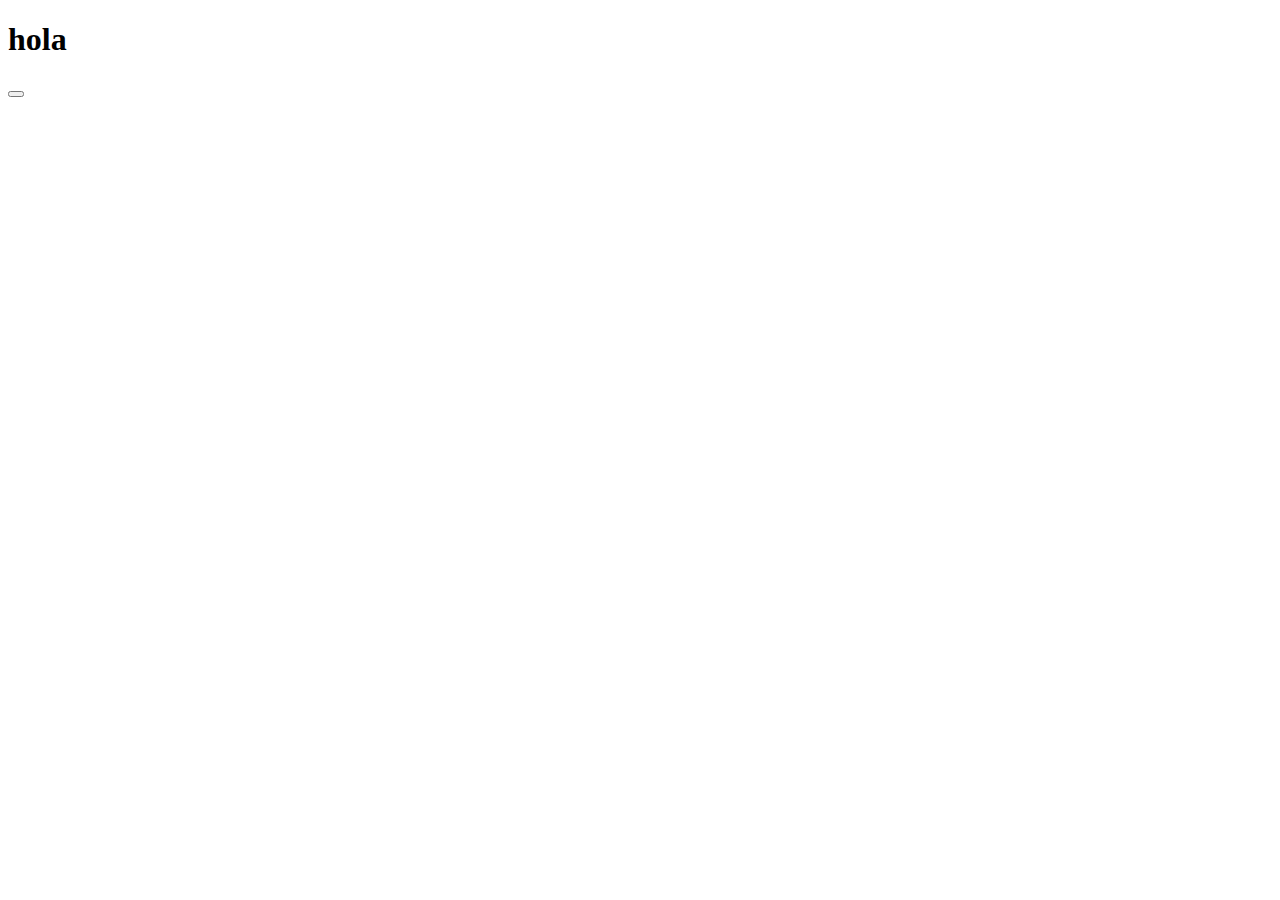
==== carrito/carrito.html @ d58e13d1 "se agrego el carrito" ====
<!DOCTYPE html>
<html lang="en">
<head>
    <meta charset="UTF-8">
    <meta name="viewport" content="width=device-width, initial-scale=1.0">
    <title>Document</title>
</head>
<body>
    <h1>hola</h1>
    <button></button>
</body>
</html>
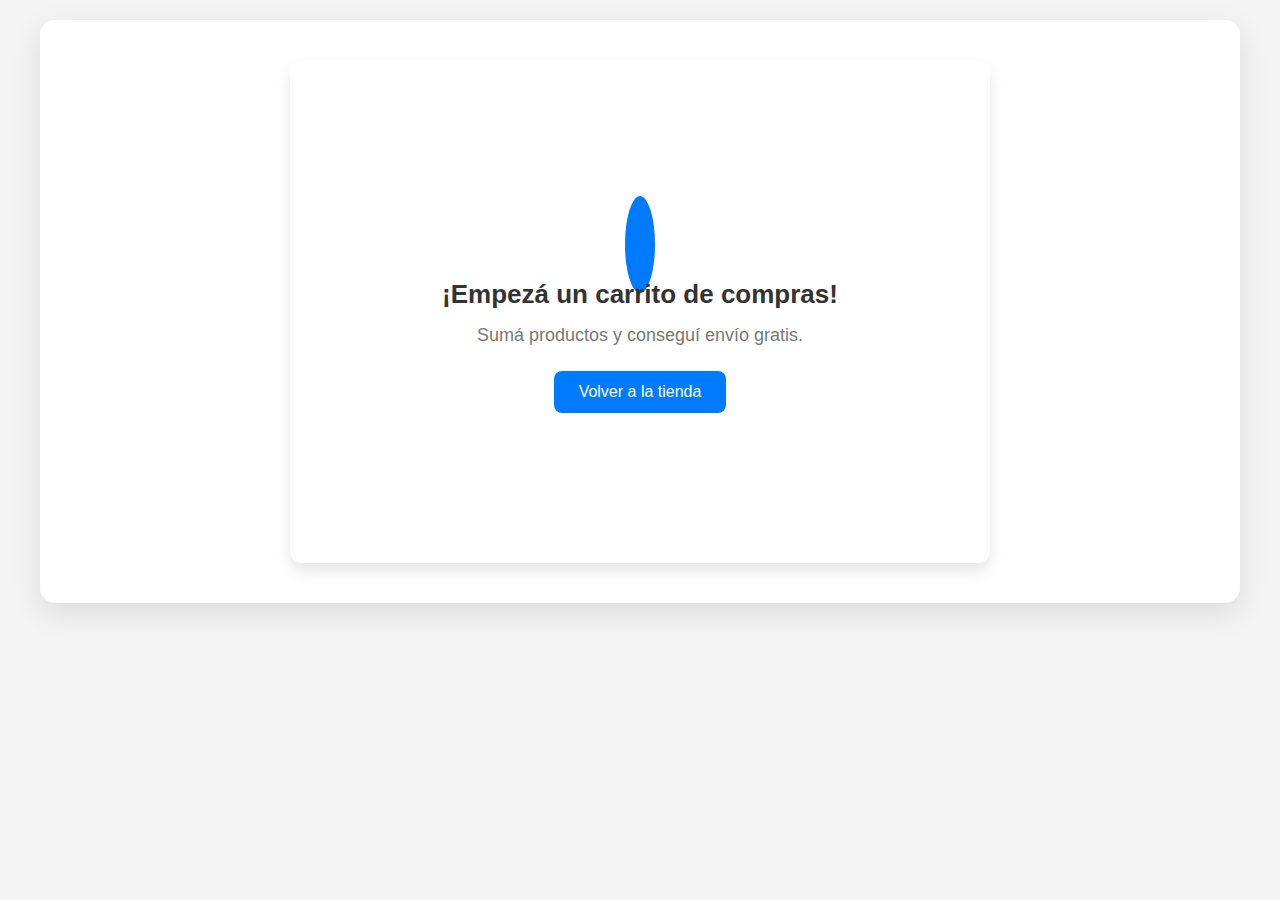
==== commit 67b9cf32: "mejoras en el diseño del carrito" ====
--- a/carrito/carrito.html
+++ b/carrito/carrito.html
@@ -1,12 +1,136 @@
 <!DOCTYPE html>
 <html lang="en">
+
 <head>
     <meta charset="UTF-8">
     <meta name="viewport" content="width=device-width, initial-scale=1.0">
+    <link rel="stylesheet" href="../estilos//carrito.css" />
     <title>Document</title>
 </head>
+
 <body>
-    <h1>hola</h1>
-    <button></button>
+
+    <main>
+        <div class="contenedor-carrito">
+            <div class="mini-menu">
+                <div id="carrito-vacio" class="menu">
+                <i class="fa-solid fa-bag-shopping"></i>
+                <h2 class="titulo-principal">¡Empezá un carrito de compras!</h2>
+                <p class="carrito-vacio">Sumá productos y conseguí envío gratis.</p>
+                <a class="tienda" href="../index.html">Volver a la tienda</a>
+            </div>
+            </div>
+            
+        
+            <div id="carrito-productos" class="carrito-productos disabled">
+                <div class="carrito-producto">
+                    <img src="https://http2.mlstatic.com/D_NQ_NP_921195-MLA74420606310_022024-O.webp" alt="">
+                    <div class="carrito-producto-titulo">
+                        <small>Titulo</small>
+                        <h3>Celular</h3>
+                    </div>
+                    <div class="carrito-producto-cantidad">
+                        <small>Cantidad</small>
+                        <div class="cantidad">
+                            <button class="menos">-</button>
+                            <p>1</p>
+                            <button class="mas">+</button>
+                        </div>
+                    </div>
+                    <div class="carrito-producto-precio">
+                        <small>Precio</small>
+                        <p>$1000</p>
+                    </div>
+                    <div class="carrito-producto-subtotal">
+                        <small>Subtotal</small>
+                        <p>$1000</p>
+                    </div>
+                    <button class="carrito-producto-eliminar"><i class="fa-solid fa-trash"></i></button>
+                </div>
+                <div class="carrito-producto">
+                    <img src="https://http2.mlstatic.com/D_NQ_NP_921195-MLA74420606310_022024-O.webp" alt="">
+                    <div class="carrito-producto-titulo">
+                        <small>Titulo</small>
+                        <h3>Celular</h3>
+                    </div>
+                    <div class="carrito-producto-cantidad">
+                        <small>Cantidad</small>
+                        <div class="cantidad">
+                            <button class="menos">-</button>
+                            <p>1</p>
+                            <button class="mas">+</button>
+                        </div>
+                    </div>
+                    <div class="carrito-producto-precio">
+                        <small>Precio</small>
+                        <p>$1000</p>
+                    </div>
+                    <div class="carrito-producto-subtotal">
+                        <small>Subtotal</small>
+                        <p>$1000</p>
+                    </div>
+                    <button class="carrito-producto-eliminar"><i class="fa-solid fa-trash"></i></button>
+                </div>
+                <div class="carrito-producto">
+                    <img src="https://http2.mlstatic.com/D_NQ_NP_921195-MLA74420606310_022024-O.webp" alt="">
+                    <div class="carrito-producto-titulo">
+                        <small>Titulo</small>
+                        <h3>Celular</h3>
+                    </div>
+                    <div class="carrito-producto-cantidad">
+                        <small>Cantidad</small>
+                        <div class="cantidad">
+                            <button class="menos">-</button>
+                            <p>1</p>
+                            <button class="mas">+</button>
+                        </div>
+                    </div>
+                    <div class="carrito-producto-precio">
+                        <small>Precio</small>
+                        <p>$1000</p>
+                    </div>
+                    <div class="carrito-producto-subtotal">
+                        <small>Subtotal</small>
+                        <p>$1000</p>
+                    </div>
+                    <button class="carrito-producto-eliminar"><i class="fa-solid fa-trash"></i></button>
+                </div>
+            </div>
+            <div id="carrito-acciones" class="carrito-acciones disabled">
+                <div class="carrito-acciones-izquierda">
+                    <button class="carrito-acciones-vaciar">Vaciar carrito</button>
+                </div>
+                <div class="carrito-acciones-derecha">
+                    <div class="carrito-acciones-total">
+                        <p>Total:</p>
+                        <p id="total">$3000</p>
+                    </div>
+                    <button class="carrito-acciones-comprar">Comprar ahora</button>
+                </div>
+            </div>
+
+            <p class="carrito-comprado disabled">Gracias por tu compra!!!</p>
+        </div>
+        
+    </main>
+
+    <script src="../carpeta js/carrito.js"></script>
+    <script src="https://kit.fontawesome.com/22ace3808f.js" crossorigin="anonymous"></script>
 </body>
-</html>+
+</html>
+
+
+
+    <!-- 
+<i class="fa-solid fa-bag-shopping"></i>
+                <h2 class="titulo-principal">¡Empezá un carrito de compras!</h2>
+                <p class="carrito-vacio">Sumá productos y conseguí envío gratis.</p>
+                <a class="tienda" href="../index.html">Volver a la tienda</a>
+
+<button class="carrito-producto-eliminar"><i class="fa-solid fa-trash"></i></button>
+
+
+
+    -->
+
--- a/estilos/carrito.css
+++ b/estilos/carrito.css
@@ -0,0 +1,244 @@
+*{
+    margin: 0;
+    padding: 0;
+    box-sizing: border-box;
+    font-size: 20px;
+}
+
+body {
+    font-family: 'Arial', sans-serif;
+    background-color: #f4f4f4;
+    margin: 0;
+    padding: 0;
+}
+
+.contenedor-carrito {
+    max-width: 1200px;
+    margin: 20px auto;
+    padding: 20px;
+    background-color: #ffffff;
+    border-radius: 15px;
+    box-shadow: 0px 10px 30px rgba(0, 0, 0, 0.1);
+    text-align: center;
+}
+
+.mini-menu {
+    display: flex;
+    justify-content: center;
+    align-items: center;
+    width: 100%;
+    padding: 20px;
+}
+
+.menu {
+    max-width: 700px; /* Ajusta el ancho según tus necesidades */
+    width: 100%;
+    padding: 150px;
+    background-color: #ffffff;
+    border-radius: 12px;
+    box-shadow: 0px 8px 16px rgba(0, 0, 0, 0.1);
+    text-align: center;
+    position: relative;
+    overflow: hidden;
+}
+
+.menu::before {
+    content: '';
+    position: absolute;
+    top: -30px;
+    left: -30px;
+    width: calc(100% + 60px);
+    height: calc(100% + 60px);
+    background: linear-gradient(135deg, #ff6f61, #ffb74d);
+    border-radius: 20px;
+    z-index: -1;
+    filter: blur(40px);
+}
+
+.fa-bag-shopping {
+    font-size: 60px;
+    color: #ffffff;
+    background-color: #007bff; /* Color azul vibrante */
+    border-radius: 50%;
+    padding: 15px;
+    margin-bottom: 20px;
+}
+
+.titulo-principal {
+    font-size: 26px;
+    color: #333;
+    margin-bottom: 15px;
+    font-weight: 700;
+}
+
+.carrito-vacio {
+    font-size: 18px;
+    color: #777;
+    margin-bottom: 25px;
+}
+
+.tienda {
+    display: inline-block;
+    padding: 12px 25px;
+    background-color: #007bff;
+    color: #ffffff;
+    text-decoration: none;
+    border-radius: 8px;
+    font-size: 16px;
+    transition: background-color 0.3s ease, transform 0.3s ease;
+}
+
+.tienda:hover {
+    background-color: #0056b3;
+    transform: translateY(-2px);
+}
+
+.tienda:active {
+    transform: translateY(1px);
+}
+/*carrito-productos */
+
+.carrito-productos {
+    display: flex;
+    flex-direction: column;
+    gap: 20px;
+}
+
+.carrito-producto {
+    display: flex;
+    align-items: center;
+    justify-content: space-between;
+    padding: 15px;
+    background-color: white;
+    border-radius: 10px;
+    box-shadow: 0 2px 4px rgba(0, 0, 0, 0.1);
+}
+
+.carrito-producto img {
+    max-width: 80px;
+    margin-right: 20px;
+}
+
+.carrito-producto-info {
+    display: flex;
+    flex: 1;
+    justify-content: space-between;
+    align-items: center;
+}
+
+.carrito-producto-titulo h3 {
+    margin: 0;
+    color: #333;
+}
+
+.carrito-producto-cantidad, 
+.carrito-producto-precio, 
+.carrito-producto-subtotal {
+    display: flex;
+    flex-direction: column;
+    align-items: center;
+}
+
+.cantidad {
+    display: flex;
+    align-items: center;
+    gap: 10px;
+}
+
+button.menos, button.mas {
+    padding: 5px 10px;
+    border: none;
+    background-color: #007bff;
+    color: white;
+    border-radius: 5px;
+    cursor: pointer;
+}
+
+button.menos:hover, button.mas:hover {
+    background-color: #0056b3;
+}
+
+button.carrito-producto-eliminar {
+    background-color: transparent;
+    border: none;
+    color: red;
+    font-size: 18px;
+    cursor: pointer;
+}
+
+button.carrito-producto-eliminar:hover {
+    color: darkred;
+}
+
+/*carrito-acciones*/
+
+.carrito-acciones {
+    display: flex;
+    justify-content: space-between;
+    align-items: center;
+    padding: 20px;
+    background-color: #f8f9fa;
+    border-top: 2px solid #ddd;
+    border-radius: 0 0 15px 15px;
+    box-shadow: 0 -5px 15px rgba(0, 0, 0, 0.1);
+    margin-top: 30px;
+}
+
+.carrito-acciones-izquierda {
+    flex: 1;
+}
+
+.carrito-acciones-derecha {
+    display: flex;
+    align-items: center;
+    justify-content: flex-end;
+    flex: 2;
+}
+
+.carrito-acciones-total {
+    display: flex;
+    align-items: center;
+    margin-right: 20px;
+    font-size: 18px;
+    font-weight: bold;
+    color: #333;
+}
+
+#total {
+    font-size: 22px;
+    color: #007bff;
+    margin-left: 10px;
+}
+
+.carrito-acciones-vaciar,
+.carrito-acciones-comprar {
+    padding: 12px 20px;
+    font-size: 16px;
+    border: none;
+    border-radius: 5px;
+    cursor: pointer;
+}
+
+.carrito-acciones-vaciar {
+    background-color: #dc3545;
+    color: white;
+    transition: background-color 0.3s ease;
+}
+
+.carrito-acciones-vaciar:hover {
+    background-color: #c82333;
+}
+
+.carrito-acciones-comprar {
+    background-color: #28a745;
+    color: white;
+    transition: background-color 0.3s ease;
+}
+
+.carrito-acciones-comprar:hover {
+    background-color: #218838;
+}
+
+.disabled{
+    display: none;
+}